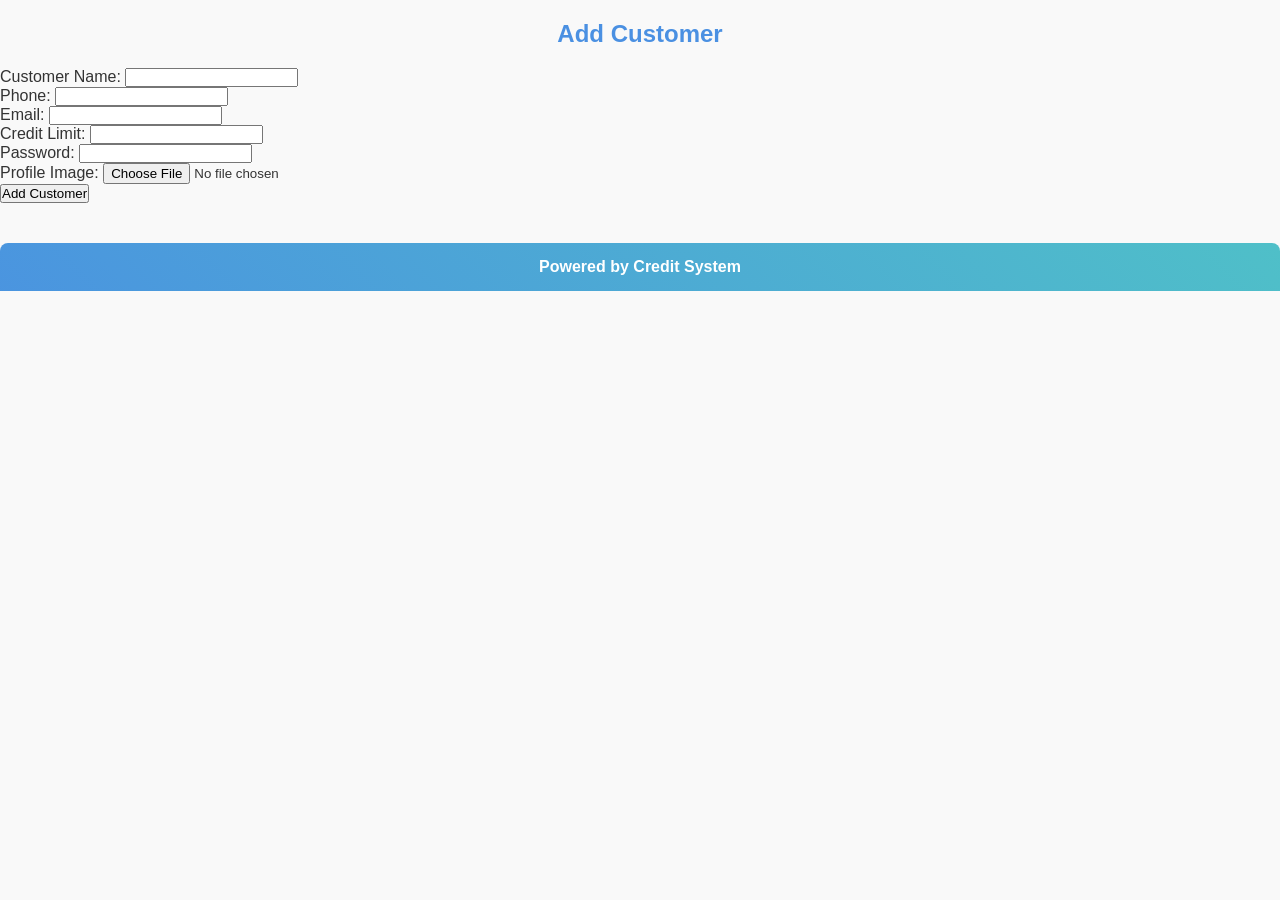
==== frontend/add_customer.html @ 99db7425 "add frontend files" ====
<!DOCTYPE html>
<html lang="en">
<head>
  <meta charset="UTF-8">
  <title>Add Customer</title>
  <link rel="stylesheet" href="style.css">
</head>
<body>
  <h2>Add Customer</h2>
  <form method="POST" enctype="multipart/form-data" action="../backend/register.php">
    <label for="name">Customer Name:</label>
    <input type="text" name="name" required><br>

    <label for="phone">Phone:</label>
    <input type="text" name="phone" required><br>

    <label for="email">Email:</label>
    <input type="email" name="email" required><br>

    <label for="credit_limit">Credit Limit:</label>
    <input type="number" name="credit_limit" step="0.01"><br>

    <label for="password">Password:</label>
    <input type="password" name="password" required><br>

    <label for="profile_image">Profile Image:</label>
    <input type="file" name="profile_image"><br>

    <button type="submit">Add Customer</button>
  </form>

  <footer>
    <h4>Powered by Credit System</h4>
  </footer>
</body>
</html>
---- frontend/style.css ----
/* Global Reset */
* {
  margin: 0;
  padding: 0;
  box-sizing: border-box;
}

body {
  font-family: "Segoe UI", Arial, sans-serif;
  background: #f9f9f9;
  color: #333;
}

/* Headings */
h2 {
  text-align: center;
  margin: 20px 0;
  color: #4a90e2;
}

/* Table Styling */
table {
  width: 90%;
  margin: 20px auto;
  border-collapse: collapse;
  border-radius: 8px;
  overflow: hidden;
  box-shadow: 0 4px 12px rgba(0,0,0,0.1);
}

table th, table td {
  padding: 12px 15px;
  text-align: left;
}

table th {
  background: linear-gradient(90deg, #4a90e2, #50c9c3);
  color: white;
  font-weight: bold;
}

table tr:nth-child(even) {
  background: #f2f2f2;
}

table tr:hover {
  background: #e6f7ff;
  transition: background 0.3s;
}

/* Footer Gradient */
footer {
  margin-top: 40px;
  padding: 15px;
  text-align: center;
  color: white;
  font-weight: bold;
  background: linear-gradient(45deg, #4a90e2, #50c9c3, #7ed56f, #ff6f61);
  background-size: 400% 400%;
  animation: gradientShift 8s ease infinite;
  border-radius: 8px 8px 0 0;
}

@keyframes gradientShift {
  0% { background-position: 0% 50%; }
  50% { background-position: 100% 50%; }
  100% { background-position: 0% 50%; }
}

/* Navbar Links */
nav a {
  color: white;
  text-decoration: none;
  font-weight: bold;
  padding: 8px 12px;
  border-radius: 4px;
}

nav a:hover {
  background: rgba(255,255,255,0.2);
}
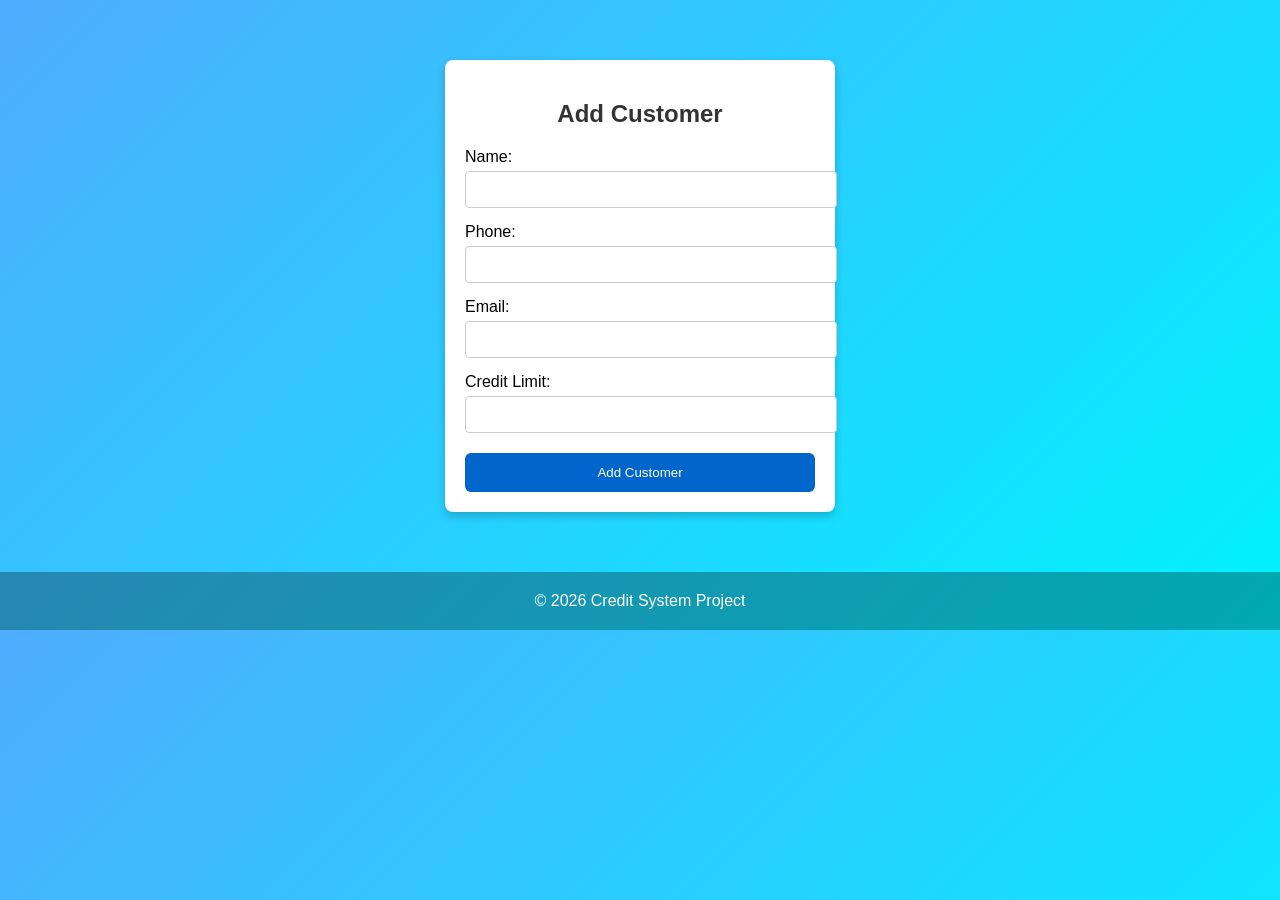
==== commit b400b949: "update styled register_owner and add_customer pages" ====
--- a/frontend/add_customer.html
+++ b/frontend/add_customer.html
@@ -3,34 +3,31 @@
 <head>
   <meta charset="UTF-8">
   <title>Add Customer</title>
-  <link rel="stylesheet" href="style.css">
 </head>
-<body>
-  <h2>Add Customer</h2>
-  <form method="POST" enctype="multipart/form-data" action="../backend/register.php">
-    <label for="name">Customer Name:</label>
-    <input type="text" name="name" required><br>
+<body style="margin:0; font-family:Arial, sans-serif; background:linear-gradient(135deg,#4facfe,#00f2fe);">
 
-    <label for="phone">Phone:</label>
-    <input type="text" name="phone" required><br>
+  <div style="margin:60px auto; width:350px; padding:20px; background:#fff; border-radius:8px; box-shadow:0 4px 8px rgba(0,0,0,0.2); text-align:center;">
+    <h2 style="margin-bottom:20px; color:#333;">Add Customer</h2>
+    <form action="../backend/add_customer.php" method="POST">
+      <label for="name" style="display:block; text-align:left; margin-bottom:5px;">Name:</label>
+      <input type="text" id="name" name="name" required style="width:100%; padding:10px; margin-bottom:15px; border:1px solid #ccc; border-radius:4px;">
 
-    <label for="email">Email:</label>
-    <input type="email" name="email" required><br>
+      <label for="phone" style="display:block; text-align:left; margin-bottom:5px;">Phone:</label>
+      <input type="text" id="phone" name="phone" required style="width:100%; padding:10px; margin-bottom:15px; border:1px solid #ccc; border-radius:4px;">
 
-    <label for="credit_limit">Credit Limit:</label>
-    <input type="number" name="credit_limit" step="0.01"><br>
+      <label for="email" style="display:block; text-align:left; margin-bottom:5px;">Email:</label>
+      <input type="email" id="email" name="email" required style="width:100%; padding:10px; margin-bottom:15px; border:1px solid #ccc; border-radius:4px;">
 
-    <label for="password">Password:</label>
-    <input type="password" name="password" required><br>
+      <label for="credit_limit" style="display:block; text-align:left; margin-bottom:5px;">Credit Limit:</label>
+      <input type="number" id="credit_limit" name="credit_limit" required style="width:100%; padding:10px; margin-bottom:20px; border:1px solid #ccc; border-radius:4px;">
 
-    <label for="profile_image">Profile Image:</label>
-    <input type="file" name="profile_image"><br>
+      <button type="submit" style="background:#0066cc; color:#fff; border:none; padding:12px; width:100%; border-radius:6px; cursor:pointer;">Add Customer</button>
+    </form>
+  </div>
 
-    <button type="submit">Add Customer</button>
-  </form>
+  <footer style="margin-top:40px; padding:20px; text-align:center; background:rgba(0,0,0,0.3); color:#fff;">
+    © 2026 Credit System Project
+  </footer>
 
-  <footer>
-    <h4>Powered by Credit System</h4>
-  </footer>
 </body>
 </html>
